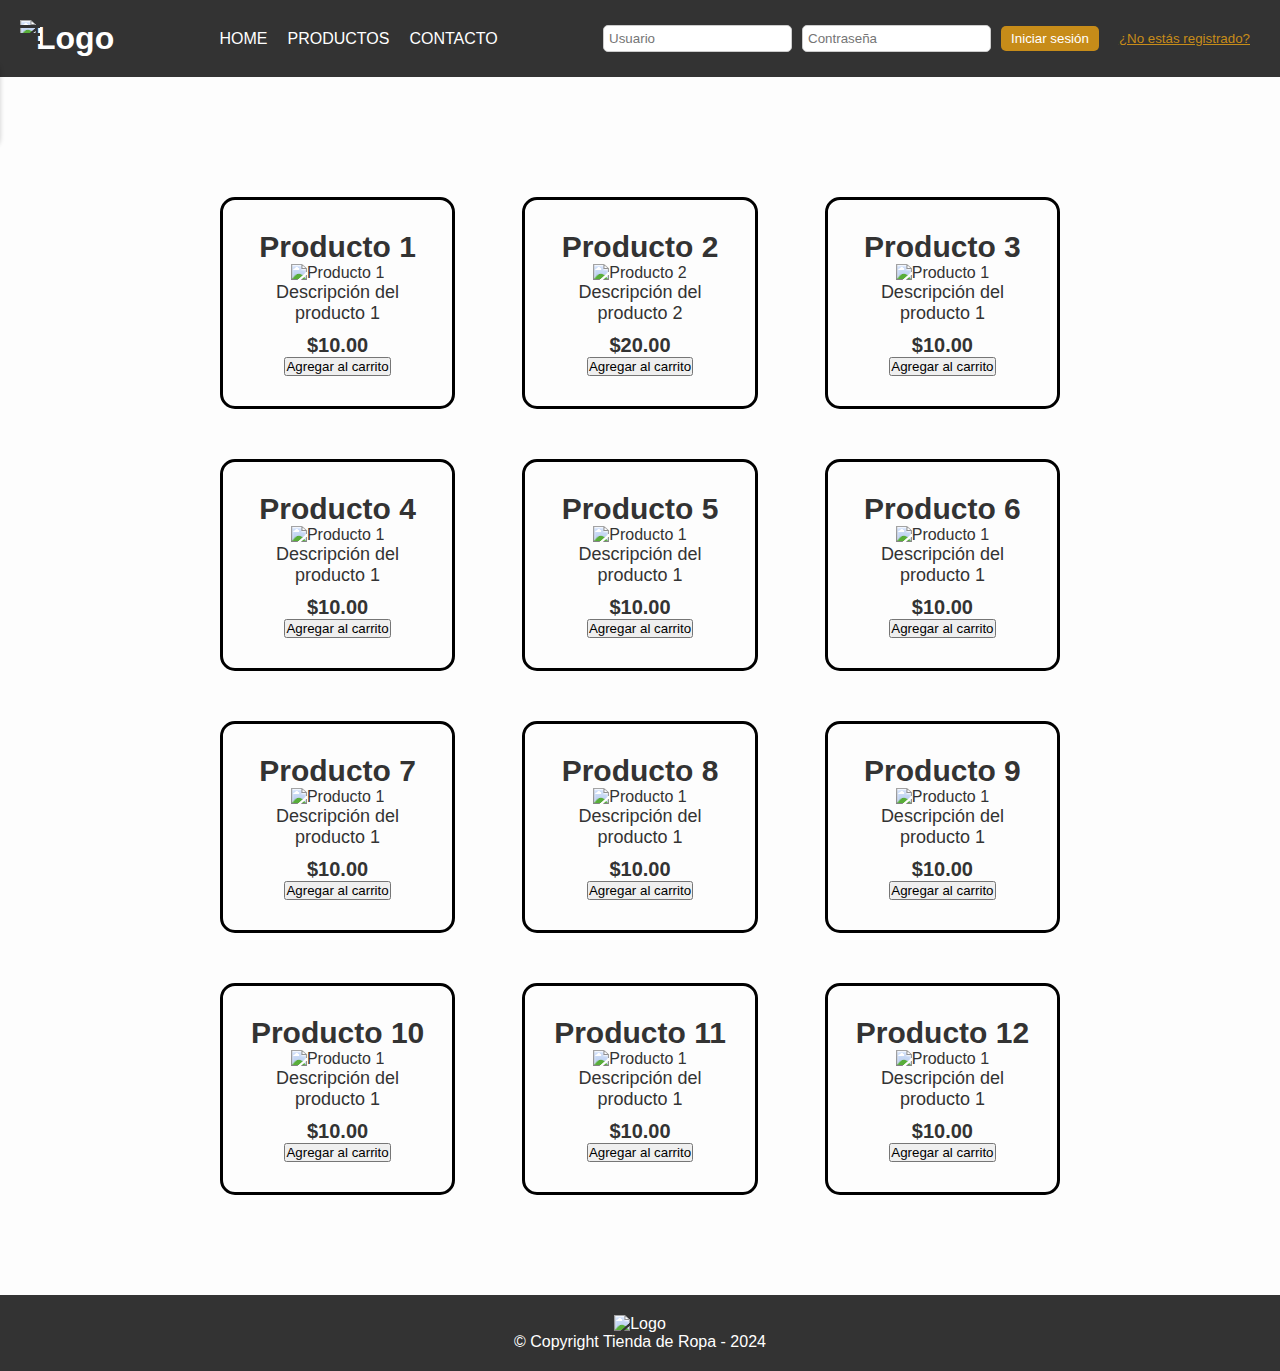
==== Productos.html @ 9aceaa8d "Prueba1" ====
<!DOCTYPE html>
<html lang="es">
<head>
    <meta charset="UTF-8">
    <title>Productos - Tienda de Ropa</title>
    <link rel="stylesheet" href="style.css">
</head>
<body>

    <header>
        <div class="caja">
            <h1><img src="imagenes/logo-blanco.png" alt="Logo"></h1>
            <nav>
                <ul>
                    <li><a href="index.html">Home</a></li>
                    <li><a href="productos.html">Productos</a></li>
                    <li><a href="contacto.html">Contacto</a></li>
                </ul>
            </nav>
            
            <form class="formulario-sesion">
                <input type="text" placeholder="Usuario" name="usuario">
                <input type="password" placeholder="Contraseña" name="contraseña">
                <button type="submit">Iniciar sesión</button>
                <button type="button" onclick="toggleFormularios()">¿No estás registrado?</button>
            </form>

            <form class="formulario-registro escondido">
                <input type="email" placeholder="Correo" name="correo">
                <input type="password" placeholder="Crear contraseña" name="nueva-contraseña">
                <button type="submit">Registrarse</button>
                <button type="button" onclick="toggleFormularios()">¿Ya tienes cuenta?</button>
            </form>

        </div>   
    </header>

    <div id="menu-icon">
        <span></span>
        <span></span>
        <span></span>
    </div>
    

    <main>
        <ul class="productos">

            <li>
                <h2>Producto 1</h2>
                <img src="imagenes/producto1.jpg" alt="Producto 1">
                <p class="producto-descripcion">Descripción del producto 1</p>
                <p class="producto-precio">$10.00</p>
                <button class="agregar-carrito">Agregar al carrito</button>
            </li>

            <li>
                <h2>Producto 2</h2>
                <img src="imagenes/producto2.jpg" alt="Producto 2">
                <p class="producto-descripcion">Descripción del producto 2</p>
                <p class="producto-precio">$20.00</p>
                <button class="agregar-carrito">Agregar al carrito</button>
            </li>

            <li>
                <h2>Producto 3</h2>
                <img src="imagenes/producto1.jpg" alt="Producto 1">
                <p class="producto-descripcion">Descripción del producto 1</p>
                <p class="producto-precio">$10.00</p>
                <button class="agregar-carrito">Agregar al carrito</button>
            </li>

            <li>
                <h2>Producto 4</h2>
                <img src="imagenes/producto1.jpg" alt="Producto 1">
                <p class="producto-descripcion">Descripción del producto 1</p>
                <p class="producto-precio">$10.00</p>
                <button class="agregar-carrito">Agregar al carrito</button>
            </li>

            <li>
                <h2>Producto 5</h2>
                <img src="imagenes/producto1.jpg" alt="Producto 1">
                <p class="producto-descripcion">Descripción del producto 1</p>
                <p class="producto-precio">$10.00</p>
                <button class="agregar-carrito">Agregar al carrito</button>
            </li>

            <li>
                <h2>Producto 6</h2>
                <img src="imagenes/producto1.jpg" alt="Producto 1">
                <p class="producto-descripcion">Descripción del producto 1</p>
                <p class="producto-precio">$10.00</p>
                <button class="agregar-carrito">Agregar al carrito</button>
            </li>

            <li>
                <h2>Producto 7</h2>
                <img src="imagenes/producto1.jpg" alt="Producto 1">
                <p class="producto-descripcion">Descripción del producto 1</p>
                <p class="producto-precio">$10.00</p>
                <button class="agregar-carrito">Agregar al carrito</button>
            </li>

            <li>
                <h2>Producto 8</h2>
                <img src="imagenes/producto1.jpg" alt="Producto 1">
                <p class="producto-descripcion">Descripción del producto 1</p>
                <p class="producto-precio">$10.00</p>
                <button class="agregar-carrito">Agregar al carrito</button>
            </li>

            <li>
                <h2>Producto 9</h2>
                <img src="imagenes/producto1.jpg" alt="Producto 1">
                <p class="producto-descripcion">Descripción del producto 1</p>
                <p class="producto-precio">$10.00</p>
                <button class="agregar-carrito">Agregar al carrito</button>
            </li>

            <li>
                <h2>Producto 10</h2>
                <img src="imagenes/producto1.jpg" alt="Producto 1">
                <p class="producto-descripcion">Descripción del producto 1</p>
                <p class="producto-precio">$10.00</p>
                <button class="agregar-carrito">Agregar al carrito</button>
            </li>

            <li>
                <h2>Producto 11</h2>
                <img src="imagenes/producto1.jpg" alt="Producto 1">
                <p class="producto-descripcion">Descripción del producto 1</p>
                <p class="producto-precio">$10.00</p>
                <button class="agregar-carrito">Agregar al carrito</button>
            </li>

            <li>
                <h2>Producto 12</h2>
                <img src="imagenes/producto1.jpg" alt="Producto 1">
                <p class="producto-descripcion">Descripción del producto 1</p>
                <p class="producto-precio">$10.00</p>
                <button class="agregar-carrito">Agregar al carrito</button>
            </li>

        </ul>

        <section class="carrito" id="barra-carrito">
            <h2>Tu Carrito</h2>
            <ul id="lista-carrito"></ul>
            <p>Total: $<span id="total-carrito">0</span></p>
        </section>
    </main>

    <footer>
        <img src="imagenes/logo-blanco.png" alt="Logo">
        <p>&copy; Copyright Tienda de Ropa - 2024</p>
    </footer>
    
    <script src="script.js"></script>

</body>

 </html>
---- style.css ----
* {
    margin: 0;
    padding: 0;
    box-sizing: border-box;
}

body {
    font-family: Arial, sans-serif;
    background-color: #f4f4f42b;
    color: #333;
}

header, footer {
    background-color: #333;
    color: #fff;
    text-align: center;
    padding: 20px 0;
}

header a, footer a {
    color: #fff;
    text-decoration: none;
    text-transform: uppercase;
}

.caja {
    display: flex;
    justify-content: space-between;
    align-items: center;
    padding: 0 20px; /* Ajuste de padding */
}

nav ul {
    list-style: none;
    display: flex;
    margin-left: 0; /* Cambio para alinear a la izquierda */
    padding: 0;
}

nav ul li {
    margin-right: 20px;
}

nav ul li:last-child {
    margin-right: 0;
}

/* Estilos del formulario de sesión y registro */
.formulario-sesion, .formulario-registro {
    display: flex;
    gap: 10px;
    align-items: center;
    flex-wrap: wrap; /* Permite la envoltura de elementos si no caben en una sola línea */
}

.formulario-sesion input[type="text"],
.formulario-sesion input[type="password"],
.formulario-registro input[type="email"],
.formulario-registro input[type="password"] {
    padding: 5px;
    border: 1px solid #ccc;
    border-radius: 5px;
}

.formulario-sesion button, .formulario-registro button {
    padding: 5px 10px;
    background-color: #c78c19;
    color: white;
    border: none;
    border-radius: 5px;
    cursor: pointer;
}

.formulario-sesion button:hover, .formulario-registro button:hover {
    background-color: #88c198;
}

.escondido {
    display: none;
}

.formulario-sesion button[type="button"] {
    background-color: transparent;
    color: #c78c19;
    border: none;
    cursor: pointer;
    text-decoration: underline;
}

.productos {
    width: 940px;
    margin: 0 auto;
    padding: 50px;
    display: flex;
    flex-wrap: wrap;
    justify-content: space-between;
}

.productos li {
    display: inline-block;
    text-align: center;
    width: 28%;
    vertical-align: top;
    margin-bottom: 50px;
    padding: 30px 20px;
    box-sizing: border-box;
    border: 3px solid #000;
    border-radius: 15px;
    transition: all 0.3s ease;
}

.productos li:hover {
    border-color: #c78c19;
}

.productos li:active {
    border-color: #88c198;
}

.productos h2 {
    font-size: 30px;
    font-weight: bold;
    transition: font-size 0.3s ease;
}

.productos li:hover h2 {
    font-size: 33px;
}

.producto-descripcion {
    font-size: 18px;
}

.producto-precio {
    font-size: 20px;
    font-weight: bold;
    margin-top: 10px;
}

img {
    max-width: 100%;
    height: auto;
}

#barra-carrito {
    /* Estilos existentes de tu barra de carrito */
    transition: transform 0.3s ease;
    transform: translateX(-100%);
}

#barra-carrito.activo {
    transform: translateX(0%);
}

/* Estilos para el ícono del menú */
#menu-icon {
    cursor: pointer;
    display: block; /* Cambiado a block para manejar mejor el espaciado */
    position: absolute;
    top: 20px; /* Ajusta según la posición del logo */
    left: 10px;
    z-index: 1001; /* Para asegurar que esté por encima de la barra lateral */
}

#menu-icon span {
    display: block;
    width: 30px; /* Ancho de las barras */
    height: 3px; /* Altura de las barras */
    background-color: #333; /* Color de las barras */
    margin: 5px 0; /* Espacio entre las barras */
}

/* Asegurar que la barra lateral aparece debajo del logo y sobre los productos */
.carrito {
    position: fixed;
    top: 60px;
    left: 0;
    width: 250px;
    background-color: #fff; /* Fondo claro */
    box-shadow: 0 2px 5px rgba(0,0,0,0.2); /* Sombra suave */
    border-radius: 10px; /* Bordes redondeados */
    padding: 20px; /* Espaciado interno */
    transform: translateX(-100%);
    transition: transform 0.5s ease-in-out;
    z-index: 1000;
}

.carrito.activo {
    transform: translateX(0); /* Mostrar al activar */
}

/* Asegurarte de que el contenido no se sobreponga */
main {
    padding-top: 70px; /* Ajustar basado en la altura total de tu header */
}
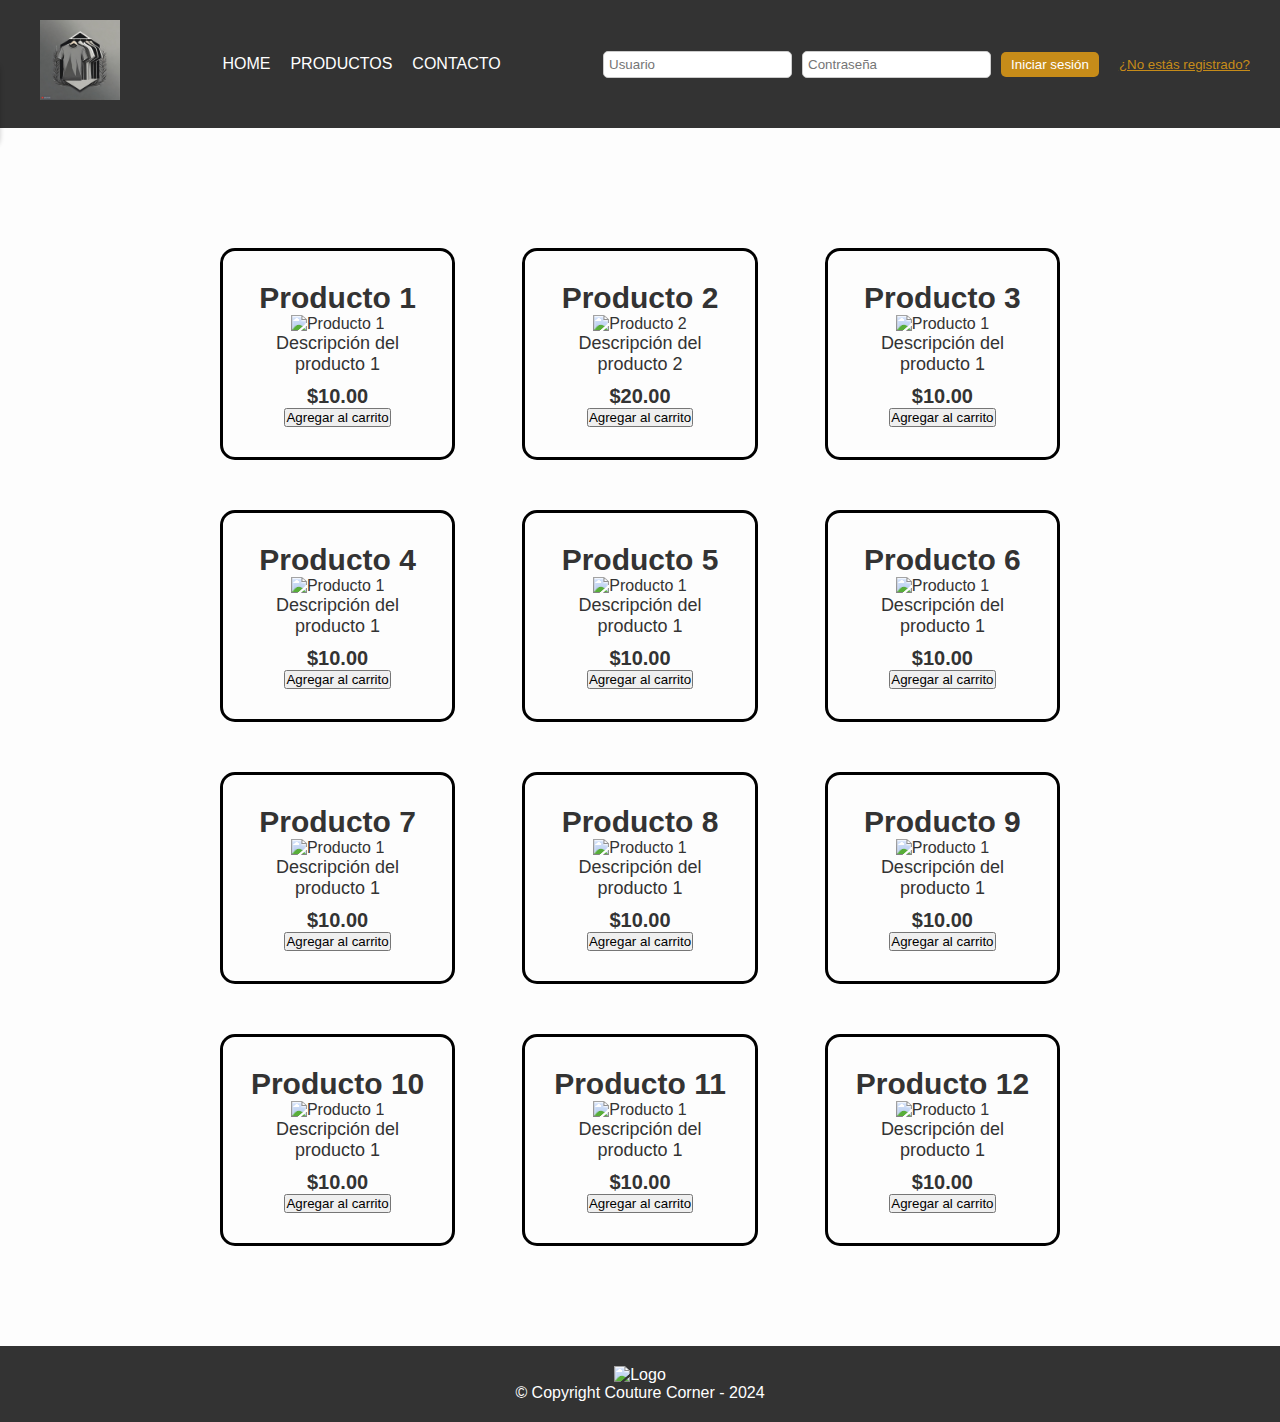
==== commit c3b5a67c: "Actualizacion" ====
--- a/Productos.html
+++ b/Productos.html
@@ -2,14 +2,14 @@
 <html lang="es">
 <head>
     <meta charset="UTF-8">
-    <title>Productos - Tienda de Ropa</title>
+    <title>Productos - Couture Corner</title>
     <link rel="stylesheet" href="style.css">
 </head>
 <body>
 
     <header>
         <div class="caja">
-            <h1><img src="imagenes/logo-blanco.png" alt="Logo"></h1>
+            <h1><img src="banner/WhatsApp Image 2024-03-17 at 9.38.58 PM.jpeg" alt="Logo" class="logo"></h1>
             <nav>
                 <ul>
                     <li><a href="index.html">Home</a></li>
@@ -18,19 +18,20 @@
                 </ul>
             </nav>
             
-            <form class="formulario-sesion">
-                <input type="text" placeholder="Usuario" name="usuario">
-                <input type="password" placeholder="Contraseña" name="contraseña">
+            <form class="formulario-sesion" action="login.php" method="POST">
+                <input type="text" placeholder="Usuario" name="usuario" required>
+                <input type="password" placeholder="Contraseña" name="contrasena" required>
                 <button type="submit">Iniciar sesión</button>
                 <button type="button" onclick="toggleFormularios()">¿No estás registrado?</button>
             </form>
 
-            <form class="formulario-registro escondido">
-                <input type="email" placeholder="Correo" name="correo">
-                <input type="password" placeholder="Crear contraseña" name="nueva-contraseña">
+            <form class="formulario-registro escondido" action="registro.php" method="POST">
+                <input type="email" placeholder="Correo" name="correo" required>
+                <input type="password" placeholder="Crear contraseña" name="contrasena" required> <!-- Cambio realizado aquí también -->
                 <button type="submit">Registrarse</button>
                 <button type="button" onclick="toggleFormularios()">¿Ya tienes cuenta?</button>
             </form>
+            
 
         </div>   
     </header>
@@ -152,7 +153,7 @@
 
     <footer>
         <img src="imagenes/logo-blanco.png" alt="Logo">
-        <p>&copy; Copyright Tienda de Ropa - 2024</p>
+        <p>&copy; Copyright Couture Corner - 2024</p>
     </footer>
     
     <script src="script.js"></script>
--- a/style.css
+++ b/style.css
@@ -23,17 +23,23 @@
     text-transform: uppercase;
 }
 
+.logo {
+    height: 80px; /* Ajusta este valor según sea necesario */
+    width: auto;
+    margin-left: 20px;
+}
+
 .caja {
     display: flex;
     justify-content: space-between;
     align-items: center;
-    padding: 0 20px; /* Ajuste de padding */
+    padding: 0 20px;
 }
 
 nav ul {
     list-style: none;
     display: flex;
-    margin-left: 0; /* Cambio para alinear a la izquierda */
+    margin-left: 0;
     padding: 0;
 }
 
@@ -45,12 +51,11 @@
     margin-right: 0;
 }
 
-/* Estilos del formulario de sesión y registro */
 .formulario-sesion, .formulario-registro {
     display: flex;
     gap: 10px;
     align-items: center;
-    flex-wrap: wrap; /* Permite la envoltura de elementos si no caben en una sola línea */
+    flex-wrap: wrap;
 }
 
 .formulario-sesion input[type="text"],
@@ -143,7 +148,7 @@
 }
 
 #barra-carrito {
-    /* Estilos existentes de tu barra de carrito */
+
     transition: transform 0.3s ease;
     transform: translateX(-100%);
 }
@@ -152,45 +157,45 @@
     transform: translateX(0%);
 }
 
-/* Estilos para el ícono del menú */
+
 #menu-icon {
     cursor: pointer;
-    display: block; /* Cambiado a block para manejar mejor el espaciado */
+    display: block; 
     position: absolute;
-    top: 20px; /* Ajusta según la posición del logo */
+    top: 20px; 
     left: 10px;
-    z-index: 1001; /* Para asegurar que esté por encima de la barra lateral */
+    z-index: 1001;
 }
 
 #menu-icon span {
     display: block;
-    width: 30px; /* Ancho de las barras */
-    height: 3px; /* Altura de las barras */
-    background-color: #333; /* Color de las barras */
-    margin: 5px 0; /* Espacio entre las barras */
-}
-
-/* Asegurar que la barra lateral aparece debajo del logo y sobre los productos */
+    width: 30px;
+    height: 3px;
+    background-color: #333; 
+    margin: 5px 0; 
+}
+
+
 .carrito {
     position: fixed;
     top: 60px;
     left: 0;
     width: 250px;
-    background-color: #fff; /* Fondo claro */
-    box-shadow: 0 2px 5px rgba(0,0,0,0.2); /* Sombra suave */
-    border-radius: 10px; /* Bordes redondeados */
-    padding: 20px; /* Espaciado interno */
+    background-color: #fff; 
+    box-shadow: 0 2px 5px rgba(0,0,0,0.2);
+    border-radius: 10px;
+    padding: 20px; 
     transform: translateX(-100%);
     transition: transform 0.5s ease-in-out;
     z-index: 1000;
 }
 
 .carrito.activo {
-    transform: translateX(0); /* Mostrar al activar */
-}
-
-/* Asegurarte de que el contenido no se sobreponga */
+    transform: translateX(0); 
+}
+
+
 main {
-    padding-top: 70px; /* Ajustar basado en la altura total de tu header */
-}
-
+    padding-top: 70px;
+}
+
